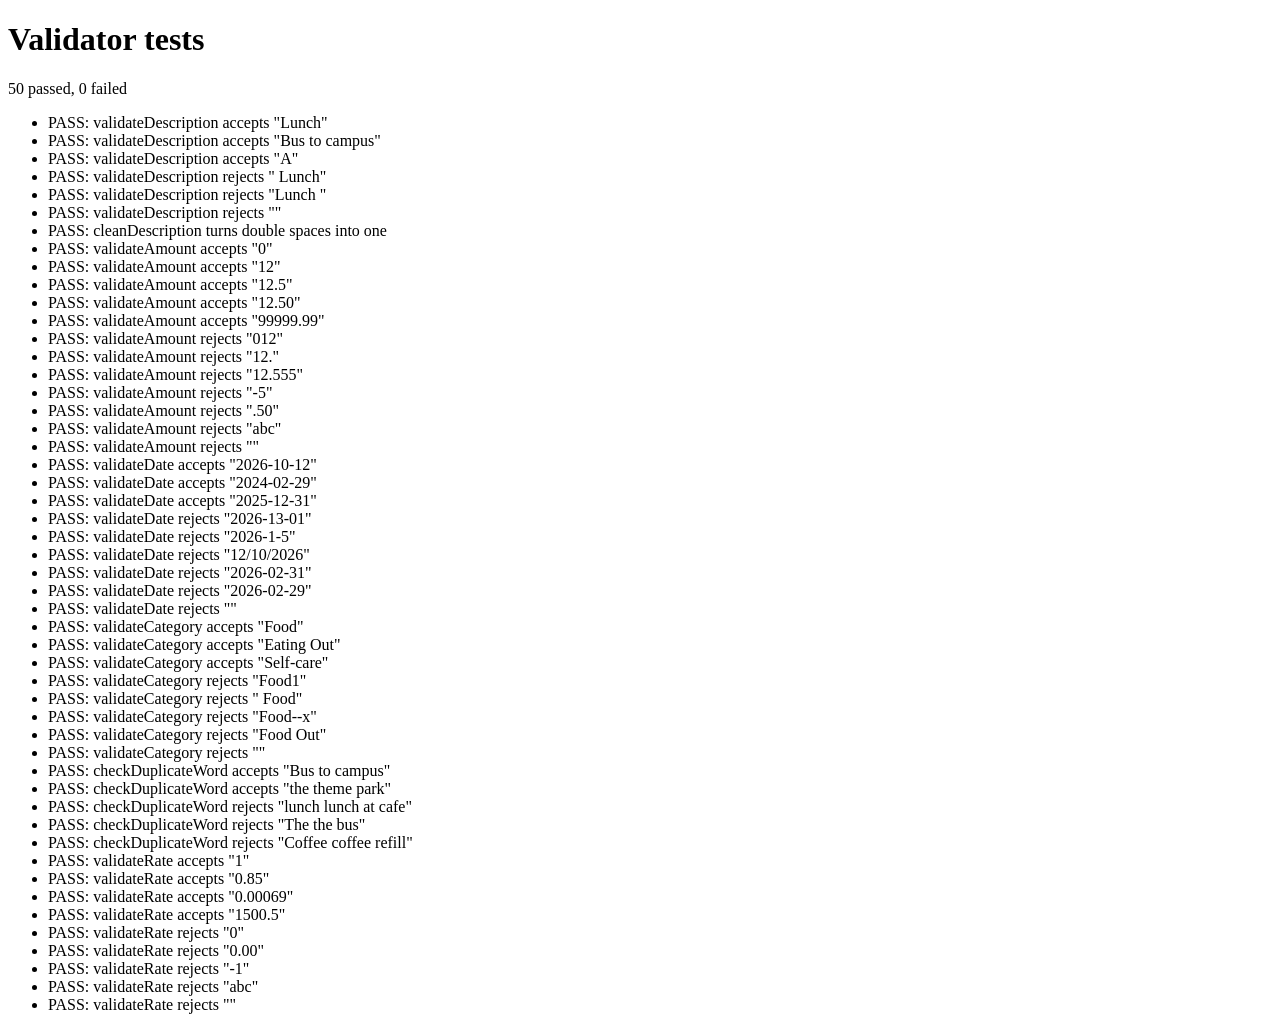
==== tests/tests.html @ a6a5947d "M3: regex validators, live form errors and tests page" ====
<!DOCTYPE html>
<html lang="en">
<head>
    <meta charset="UTF-8">
    <meta name="viewport" content="width=device-width, initial-scale=1.0">
    <title>Validator Tests</title>
</head>
<body>
    <main>
        <h1>Validator tests</h1>
        <p id="summary"></p>
        <ul id="results"></ul>
    </main>

    <script type="module">
        import {
            validateDescription, cleanDescription, validateAmount, validateDate,
            validateCategory, checkDuplicateWord, validateRate
        } from '../scripts/validators.js';

        const results = document.getElementById('results');
        let passed = 0;
        let failed = 0;

        // Show one test result: PASS if the condition is true, FAIL if not.
        function check(label, condition) {
            const item = document.createElement('li');
            if (condition) {
                item.textContent = 'PASS: ' + label;
                passed++;
            } else {
                item.textContent = 'FAIL: ' + label;
                failed++;
            }
            results.append(item);
        }

        // A validator returns '' for good input and a message for bad input.
        function shouldAccept(validator, inputs) {
            for (const input of inputs) {
                check(validator.name + ' accepts ' + JSON.stringify(input), validator(input) === '');
            }
        }

        function shouldReject(validator, inputs) {
            for (const input of inputs) {
                check(validator.name + ' rejects ' + JSON.stringify(input), validator(input) !== '');
            }
        }

        shouldAccept(validateDescription, ['Lunch', 'Bus to campus', 'A']);
        shouldReject(validateDescription, [' Lunch', 'Lunch ', '']);
        check('cleanDescription turns double spaces into one', cleanDescription('Bus   to  campus') === 'Bus to campus');

        shouldAccept(validateAmount, ['0', '12', '12.5', '12.50', '99999.99']);
        shouldReject(validateAmount, ['012', '12.', '12.555', '-5', '.50', 'abc', '']);

        shouldAccept(validateDate, ['2026-10-12', '2024-02-29', '2025-12-31']);
        shouldReject(validateDate, ['2026-13-01', '2026-1-5', '12/10/2026', '2026-02-31', '2026-02-29', '']);

        shouldAccept(validateCategory, ['Food', 'Eating Out', 'Self-care']);
        shouldReject(validateCategory, ['Food1', ' Food', 'Food--x', 'Food  Out', '']);

        shouldAccept(checkDuplicateWord, ['Bus to campus', 'the theme park']);
        shouldReject(checkDuplicateWord, ['lunch lunch at cafe', 'The the bus', 'Coffee coffee refill']);

        shouldAccept(validateRate, ['1', '0.85', '0.00069', '1500.5']);
        shouldReject(validateRate, ['0', '0.00', '-1', 'abc', '']);

        document.getElementById('summary').textContent = passed + ' passed, ' + failed + ' failed';
    </script>
</body>
</html>
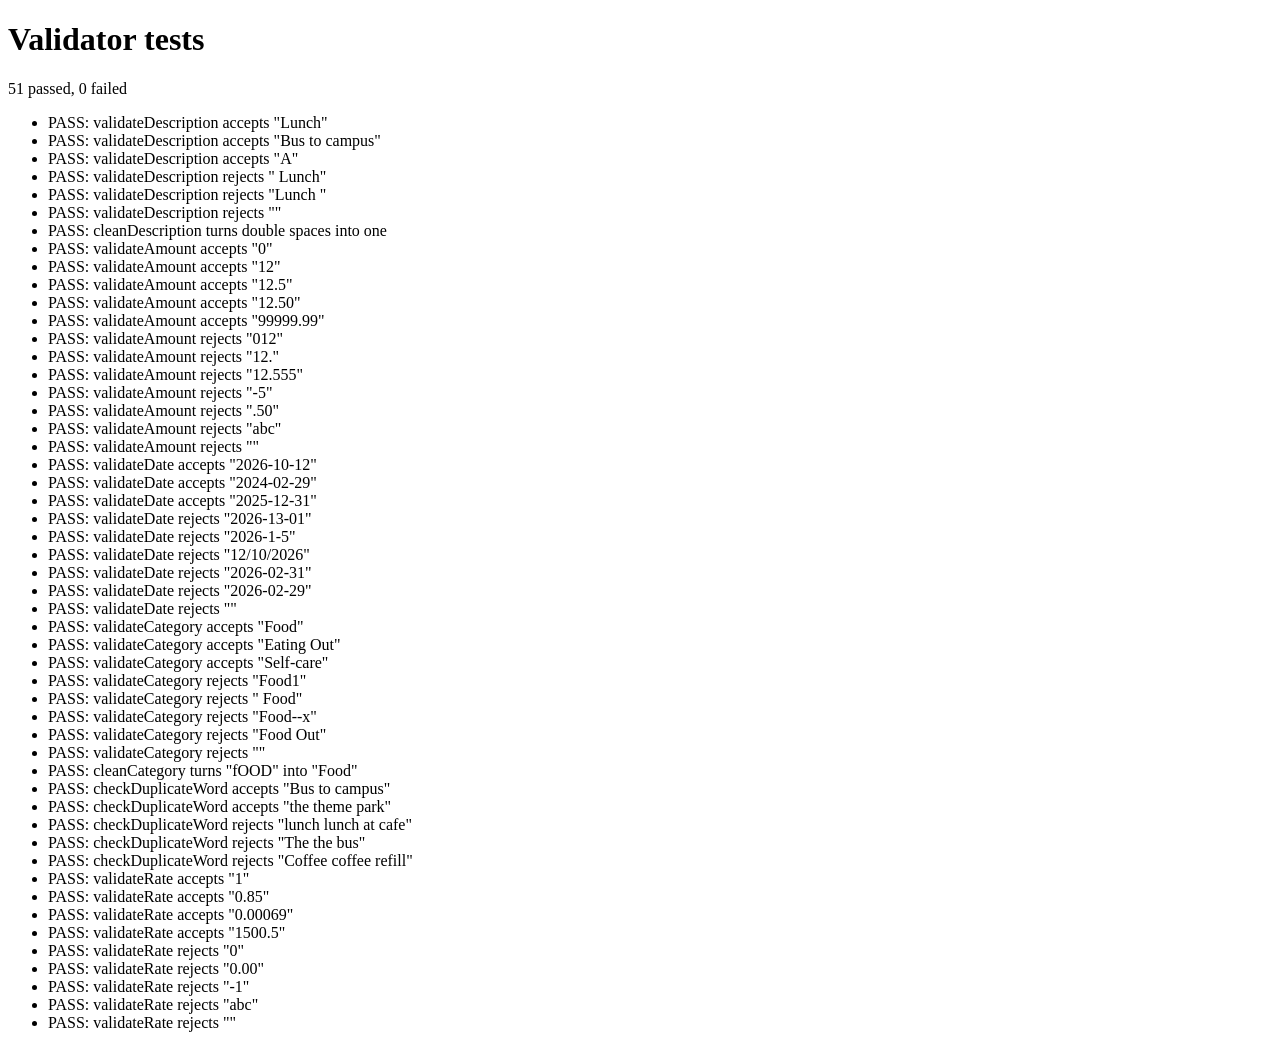
==== commit 7f8460ef: "M6: typed categories (case-insensitive), seed data" ====
--- a/tests/tests.html
+++ b/tests/tests.html
@@ -15,7 +15,7 @@
     <script type="module">
         import {
             validateDescription, cleanDescription, validateAmount, validateDate,
-            validateCategory, checkDuplicateWord, validateRate
+            validateCategory, checkDuplicateWord, validateRate, cleanCategory
         } from '../scripts/validators.js';
 
         const results = document.getElementById('results');
@@ -60,6 +60,7 @@
 
         shouldAccept(validateCategory, ['Food', 'Eating Out', 'Self-care']);
         shouldReject(validateCategory, ['Food1', ' Food', 'Food--x', 'Food  Out', '']);
+        check('cleanCategory turns "fOOD" into "Food"', cleanCategory('fOOD') === 'Food');
 
         shouldAccept(checkDuplicateWord, ['Bus to campus', 'the theme park']);
         shouldReject(checkDuplicateWord, ['lunch lunch at cafe', 'The the bus', 'Coffee coffee refill']);
